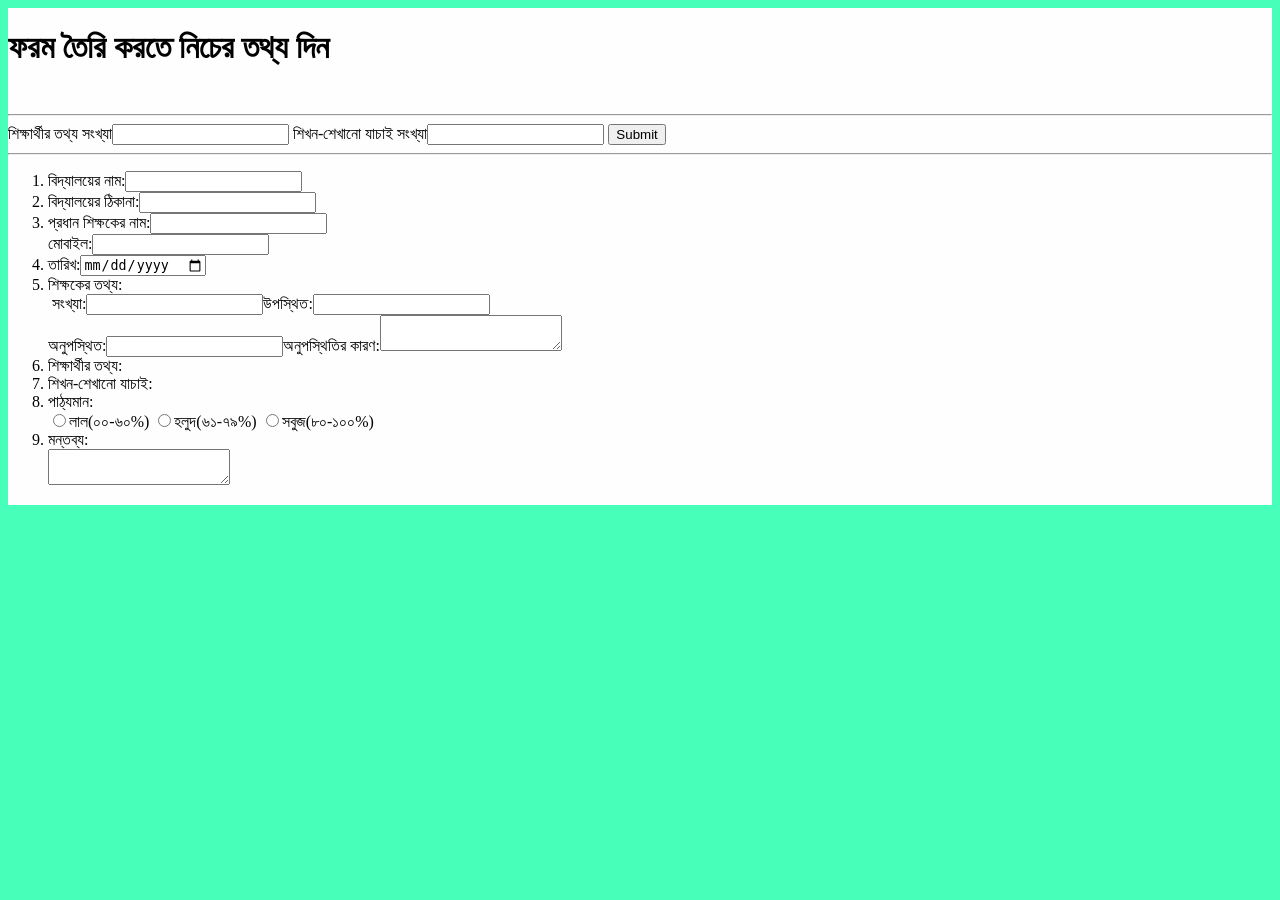
==== index.html @ fba55b02 "fix: enhance HTML structure by adding viewport and description meta tags in index.html" ====
<!DOCTYPE html>
<html>
    <head>
        <meta name="viewport" content="width=device-width, initial-scale=1.0">

        <meta name="description" content="বিদ্যালয় পরিদর্শন ছক, শিক্ষার্থী তথ্য, শিক্ষক তথ্য, শিখন-শেখানো যাচাই, পাঠ্যমান, মন্তব্য, Schol inspection Form, Student Information, Teacher Information, Learning-Teaching Assessment, Textbook Quality, Comments">

        <meta http-equiv="Content-Type" content="text/html; charset=UTF-8">
        
        <meta http-equiv="refresh" content="300">

        <title>বিদ্যালয় পরিদর্শন ছক</title>

        <!-- Load external CSS styles -->
        <link rel="stylesheet" href="styles.css">

    </head>

    <body>

        <div class="container">
            <div class="input">
                <span id="inpcreator">
            <h1>ফরম তৈরি করতে নিচের তথ্য দিন</h1><br><hr>
            শিক্ষার্থীর তথ্য সংখ্যা<input type="number" id="infnum">
            শিখন-শেখানো যাচাই সংখ্যা<input type="number" width="10" id="testnum">
            <button id="sub1" onclick="myfunc()">Submit</button></span><hr>
            <ol type="1">
                <li>বিদ্যালয়ের নাম:<input type="text" id="scname"></li>
                <li>বিদ্যালয়ের ঠিকানা:<input type="text" id="scadd"></li>
                <li>প্রধান শিক্ষকের নাম:<input type="text" id="hmname"><br>মোবাইল:<input type="number" id="hmnum"></li>
                <li>তারিখ:<input type="date" id="date"></li>
                <li>শিক্ষকের তথ্য:<br>&nbsp;সংখ্যা:<input type="number" id="tnum">উপস্থিত:<input type="number" id="ptnum"><br>অনুপস্থিত:<input type="number" id="atnum">অনুপস্থিতির কারণ:<textarea id="tacause"></textarea></li>
                <li>শিক্ষার্থীর তথ্য:<br>
                    <span id="stinf"></span>
                </li>
                <li>শিখন-শেখানো যাচাই:<br>
                    <span></span>
                </li>
                <li>পাঠ্যমান:<br>
                    <input type="radio" name="rating" id="rating_r" value="red">লাল(০০-৬০%)
                    <input type="radio" name="rating" id="rating_y" value="yellow">হলুদ(৬১-৭৯%)
                    <input type="radio" name="rating" id="rating_g" value="green">সবুজ(৮০-১০০%)

                </li>
                <li>মন্তব্য:<br><textarea id="comment"></textarea></li>
            </ol>
            </div>
            <div class="output" id="output">
               
            </div>


        </div>
        
        <!-- Load external JavaScript -->
        <script src="scripts.js"></script>
        
    

</body></html>
---- styles.css ----
/* Place your CSS styles in this file */

body {
    background-color: #47ffb9 ;
}

.container {
    background-color: #fefefe;
    width: 100 ;
    margin: 10 ;
    overflow: auto ;
    padding-top: 5 ;
}
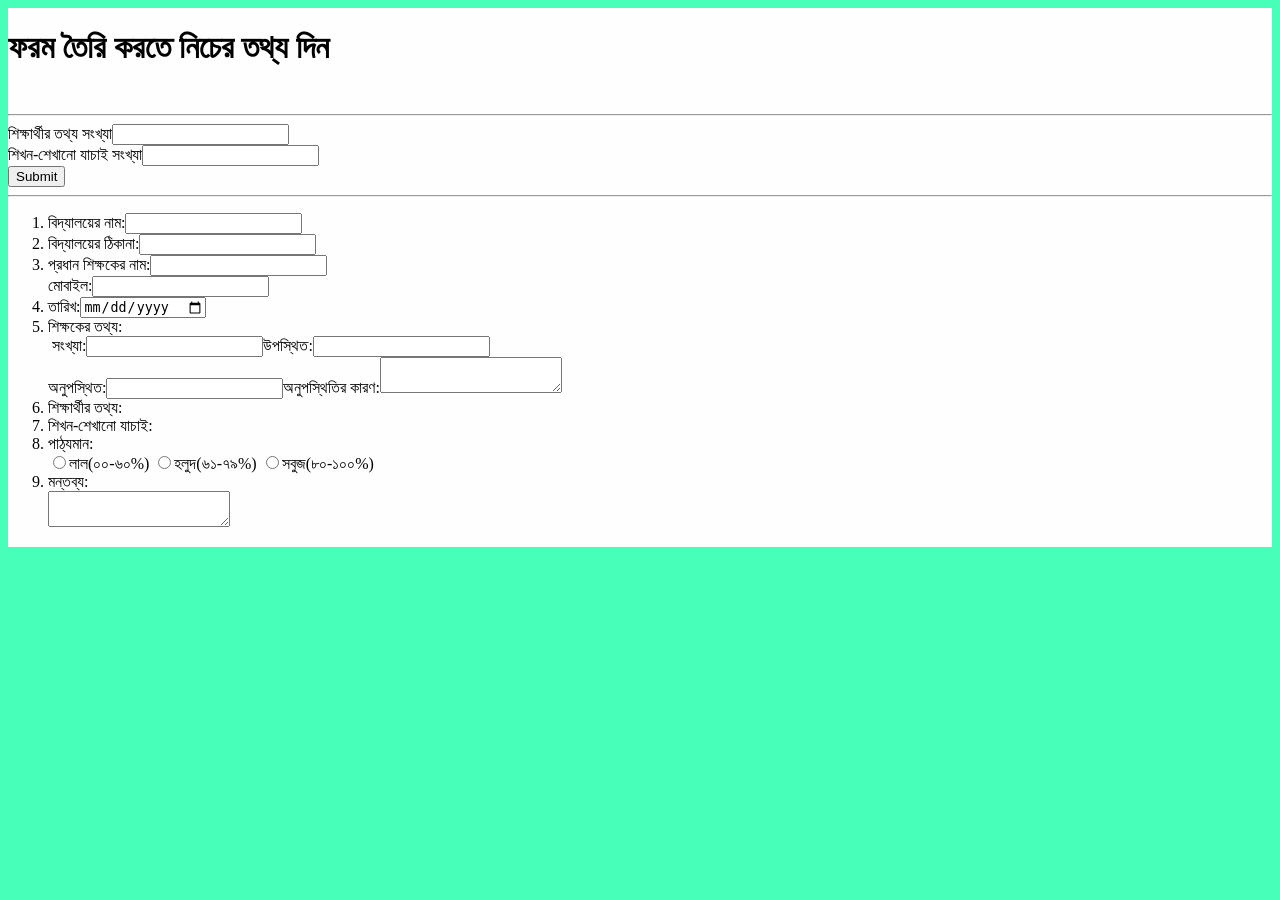
==== commit 364fffe2: "Added line break inside span id inpcreator" ====
--- a/index.html
+++ b/index.html
@@ -3,7 +3,7 @@
     <head>
         <meta name="viewport" content="width=device-width, initial-scale=1.0">
 
-        <meta name="description" content="বিদ্যালয় পরিদর্শন ছক, শিক্ষার্থী তথ্য, শিক্ষক তথ্য, শিখন-শেখানো যাচাই, পাঠ্যমান, মন্তব্য, Schol inspection Form, Student Information, Teacher Information, Learning-Teaching Assessment, Textbook Quality, Comments">
+        <meta name="description" content="Tahmid's form for school inspection, বিদ্যালয় পরিদর্শন ছক, শিক্ষার্থী তথ্য, শিক্ষক তথ্য, শিখন-শেখানো যাচাই, পাঠ্যমান, মন্তব্য, School inspection Form, Student Information, Teacher Information, Learning-Teaching Assessment, Textbook Quality, Comments">
 
         <meta http-equiv="Content-Type" content="text/html; charset=UTF-8">
         
@@ -22,8 +22,8 @@
             <div class="input">
                 <span id="inpcreator">
             <h1>ফরম তৈরি করতে নিচের তথ্য দিন</h1><br><hr>
-            শিক্ষার্থীর তথ্য সংখ্যা<input type="number" id="infnum">
-            শিখন-শেখানো যাচাই সংখ্যা<input type="number" width="10" id="testnum">
+            শিক্ষার্থীর তথ্য সংখ্যা<input type="number" id="infnum"><br>
+            শিখন-শেখানো যাচাই সংখ্যা<input type="number" width="10" id="testnum"><br>
             <button id="sub1" onclick="myfunc()">Submit</button></span><hr>
             <ol type="1">
                 <li>বিদ্যালয়ের নাম:<input type="text" id="scname"></li>
